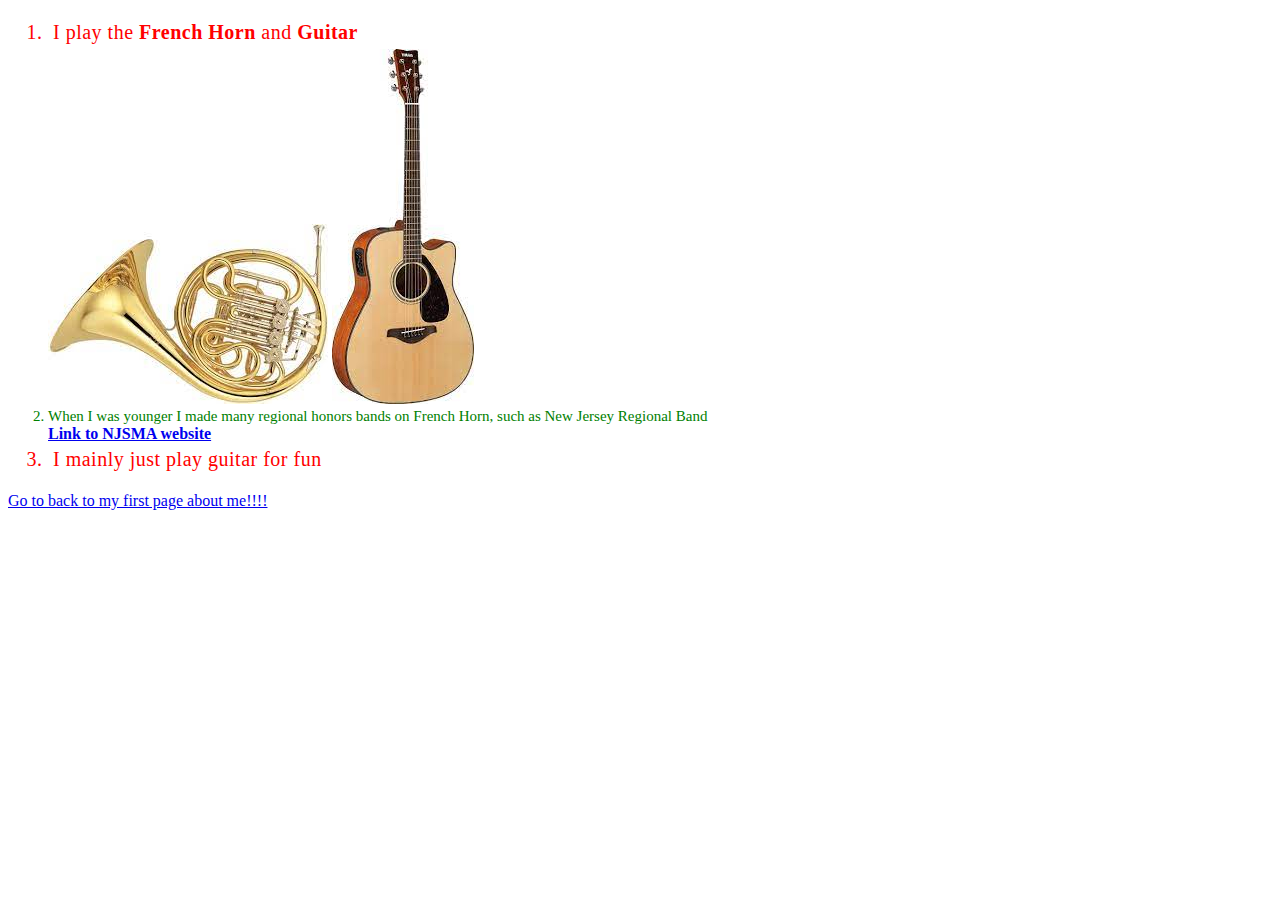
==== music.html @ 8d4525ae "first commit" ====
<!DOCTYPE html>
<html>
    <head>
        <style>
            .classone {
                color: red;
                padding: 5px;
            }
            #idone{
                font-size: 15px;
                color: green;
            }
        </style>
        <meta charrset = "utf-8">
        <meta name = "Music"
                content = "basic intro about myself">
        <title> Nathan's Musical Hobbies</title>

    </head>
    <body>
        <!-- my other incorporated element is on my first page-->
        <ol type="1">
            <li class = "classone" style="font-size:20px;letter-spacing:0.5px"> I play the <strong> French Horn</strong> and <strong> Guitar </strong> </li>
            <img src = "horn.jpg"
                alt = "french horn"
                title = "A french Horn" >
            <img src = "guitar.jpg"
                alt = "guitar"
                title = "An Acoustic Guitar" >
            <li id = "idone">  When I was younger I made many regional honors bands on French Horn, such as New Jersey Regional Band</li>
            <b> <a href = "https://njsma.org/" title = "Link"> Link to NJSMA website</a> </b>
            <li class = "classone" style="font-size:20px;letter-spacing:0.5px"> I mainly just play guitar for fun </li>
        </ol>
        
        
    
        <a href = "index.html" title = "page number two"> Go to back to my first page about me!!!!</a>
    </body>

</html>
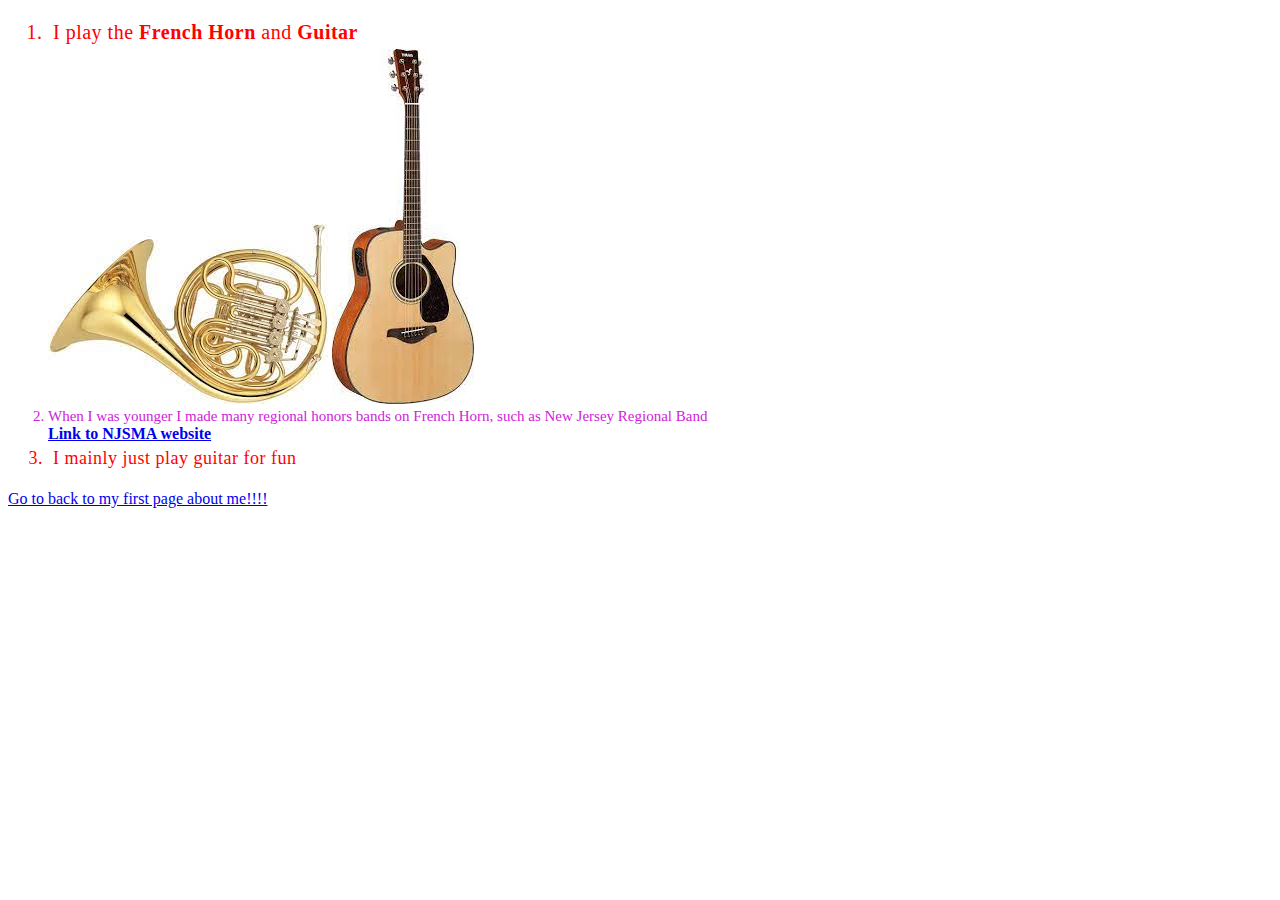
==== commit 083f961f: "qwwaa" ====
--- a/music.html
+++ b/music.html
@@ -8,7 +8,7 @@
             }
             #idone{
                 font-size: 15px;
-                color: green;
+                color: rgb(208, 34, 218);
             }
         </style>
         <meta charrset = "utf-8">
@@ -29,7 +29,7 @@
                 title = "An Acoustic Guitar" >
             <li id = "idone">  When I was younger I made many regional honors bands on French Horn, such as New Jersey Regional Band</li>
             <b> <a href = "https://njsma.org/" title = "Link"> Link to NJSMA website</a> </b>
-            <li class = "classone" style="font-size:20px;letter-spacing:0.5px"> I mainly just play guitar for fun </li>
+            <li class = "classone" style="font-size:18px;letter-spacing:0.5px"> I mainly just play guitar for fun </li>
         </ol>
         
         
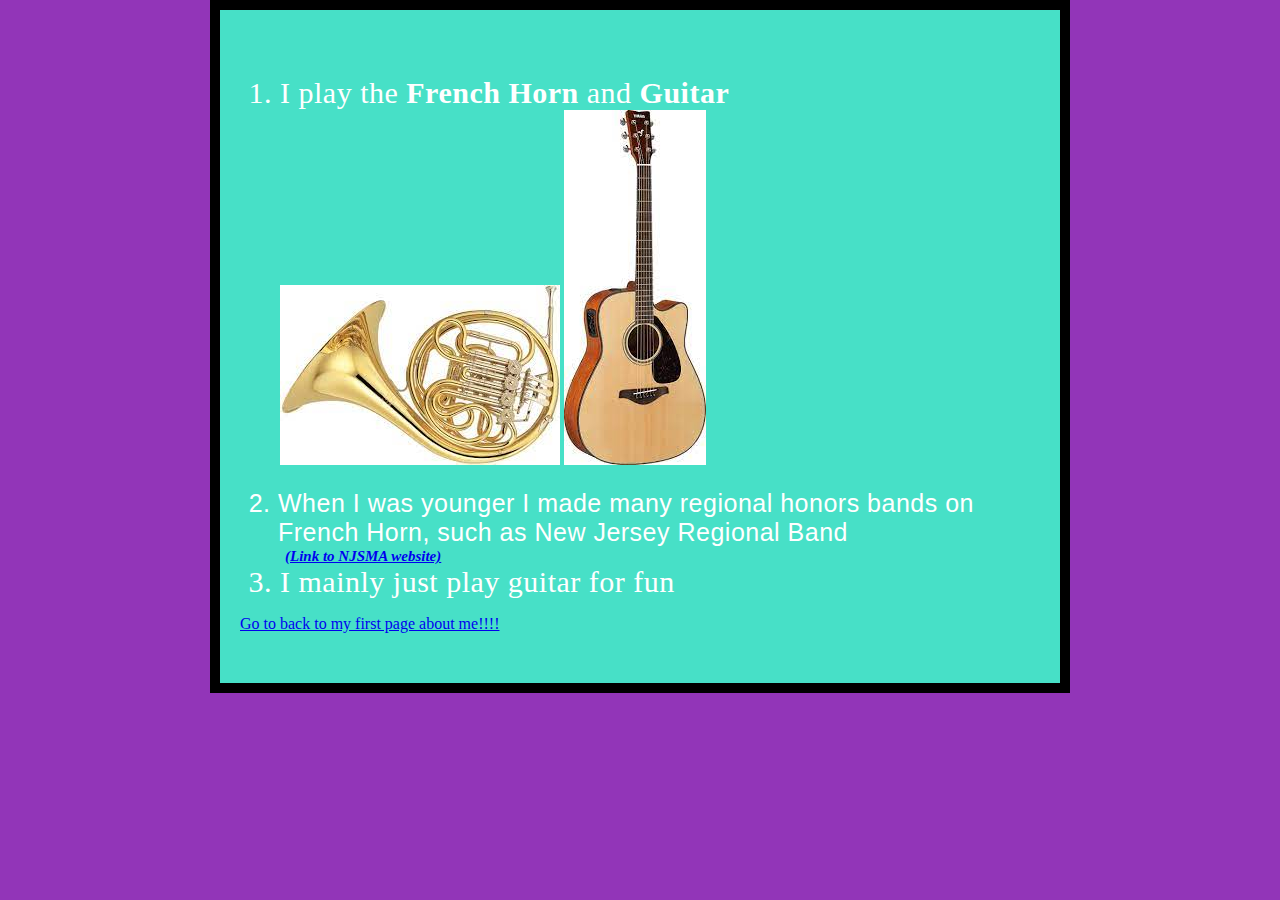
==== commit 887d4b18: "awdawdwadwadwadaw" ====
--- a/music.html
+++ b/music.html
@@ -1,16 +1,8 @@
 <!DOCTYPE html>
 <html>
     <head>
-        <style>
-            .classone {
-                color: red;
-                padding: 5px;
-            }
-            #idone{
-                font-size: 15px;
-                color: rgb(208, 34, 218);
-            }
-        </style>
+        <link href="style/stylehappy.css" rel="stylesheet" type="text/css">
+        <link href="style/stylesad.css" rel="stylesheet" type="text/css">
         <meta charrset = "utf-8">
         <meta name = "Music"
                 content = "basic intro about myself">
@@ -20,16 +12,16 @@
     <body>
         <!-- my other incorporated element is on my first page-->
         <ol type="1">
-            <li class = "classone" style="font-size:20px;letter-spacing:0.5px"> I play the <strong> French Horn</strong> and <strong> Guitar </strong> </li>
+            <li class = "classone"> I play the <strong> French Horn</strong> and <strong> Guitar </strong> </li>
             <img src = "horn.jpg"
                 alt = "french horn"
                 title = "A french Horn" >
             <img src = "guitar.jpg"
                 alt = "guitar"
                 title = "An Acoustic Guitar" >
-            <li id = "idone">  When I was younger I made many regional honors bands on French Horn, such as New Jersey Regional Band</li>
-            <b> <a href = "https://njsma.org/" title = "Link"> Link to NJSMA website</a> </b>
-            <li class = "classone" style="font-size:18px;letter-spacing:0.5px"> I mainly just play guitar for fun </li>
+            <li id = "headerID">  When I was younger I made many regional honors bands on French Horn, such as New Jersey Regional Band</li>
+            <b class = classthree> <a href = "https://njsma.org/" title = "Link" > (Link to NJSMA website)</a> </b>
+            <li class = "classone"> I mainly just play guitar for fun </li>
         </ol>
         
         
--- a/style/stylehappy.css
+++ b/style/stylehappy.css
@@ -0,0 +1,57 @@
+h1 {
+    font-size: 60px;
+    text-align: center;
+}
+/*Listed selectors separated by ,*/
+li {
+    font-size: 30px;
+    /* line-height: 2; */
+    letter-spacing: 0.5px;  
+}
+.classone {
+    color: white;
+    /* padding: 10px; */
+    font-style:bold;
+}
+/*Class selector starts with .*/
+
+/*Combined selectors */
+
+li.classone{
+    font-size:30px;
+
+    /* font-style:italic; */
+    color: black;
+    /* margin-left: 10px; */
+}
+.classtwo{
+    font-size:25px;
+    font-family:Georgia, 'Times New Roman', Times, serif;
+    margin-left:-5px;
+}
+.classthree{
+    font-style:bold;
+    margin-left:5px;
+    font-family: 'Lucida Sans', 'Lucida Sans Regular', 'Lucida Grande', 'Lucida Sans Unicode', 'Geneva', Verdana, sans-serif;
+}
+/* html covers the whole page! */
+html { 
+    /* min-height:100% */
+    background-color: rgb(146, 53, 184);
+    /* background-color: rebeccapurple; */
+ } 
+
+/* body covers nearly the whole page...*/
+body {
+     background-color: rgb(24, 238, 238); 
+    width: 800px; 
+    border:white solid 10px;
+    margin:auto;
+    padding: 50px 20px;
+}
+
+#headerID{
+    font-size:50px;
+    margin-left:170px;
+    margin-top:-30px;
+}--- a/style/stylesad.css
+++ b/style/stylesad.css
@@ -0,0 +1,41 @@
+.classone {
+    color: white;
+    /* padding: 10px; */
+    font-style:bold;
+}
+/*Class selector starts with .*/
+
+/*Combined selectors */
+
+li.classone{
+    font-style:bold;
+    color: rgb(255, 255, 255);
+    /* margin-left: 10px; */
+}
+.classtwo{
+    font-size:25px;
+    font-family:Georgia, 'Times New Roman', Times, serif;
+    margin-left:-5px;
+}
+.classthree{
+    font-style:italic;
+    font-family:'Times New Roman', Times, serif;
+    font-size: 15px;
+}
+/* html covers the whole page! */
+/* body covers nearly the whole page...*/
+body {
+     background-color: rgb(71, 224, 199); 
+    width: 800px; 
+    border:rgb(0, 0, 0) solid 10px;
+    margin:auto;
+    padding: 50px 20px;
+}
+
+#headerID{
+    color:white;
+    font-size:25px;
+    margin-top:20px;
+    margin-left:-2px;
+    font-family:Verdana, Geneva, Tahoma, sans-serif;
+}